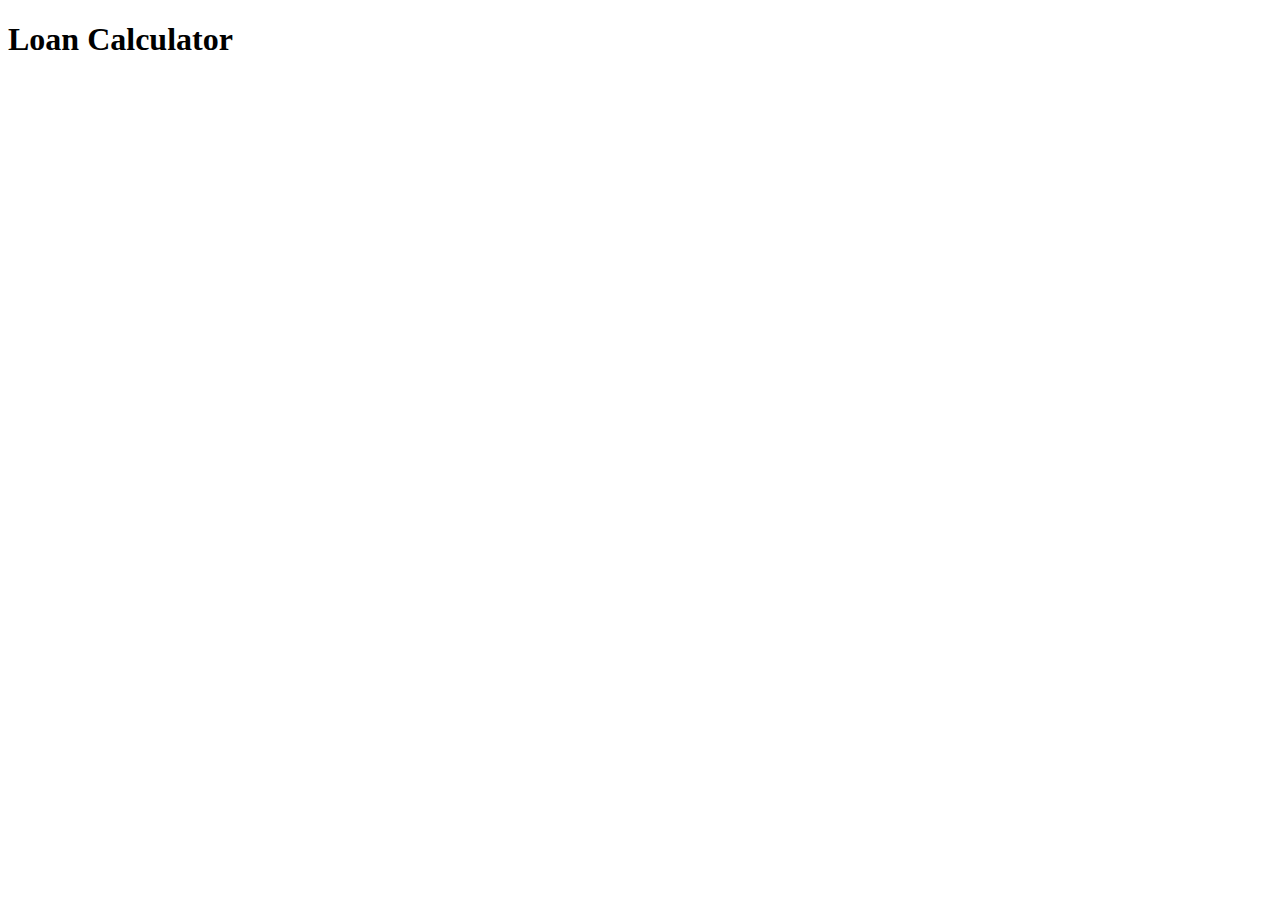
==== 07 Loan Calculator/index.html @ 7e1874c5 "Added index.html" ====
<!DOCTYPE html>
<html lang="en">
  <head>
    <meta charset="UTF-8" />
    <meta name="viewport" content="width=device-width, initial-scale=1.0" />
    <meta http-equiv="X-UA-Compatible" content="ie=edge" />
    <title>Loan Calculator</title>
    <link rel="stylesheet" href="main.css" />
  </head>
  <body>
    <div id="loanCalculator"><h1>Loan Calculator</h1></div>

    <script src="main.css"></script>
  </body>
</html>
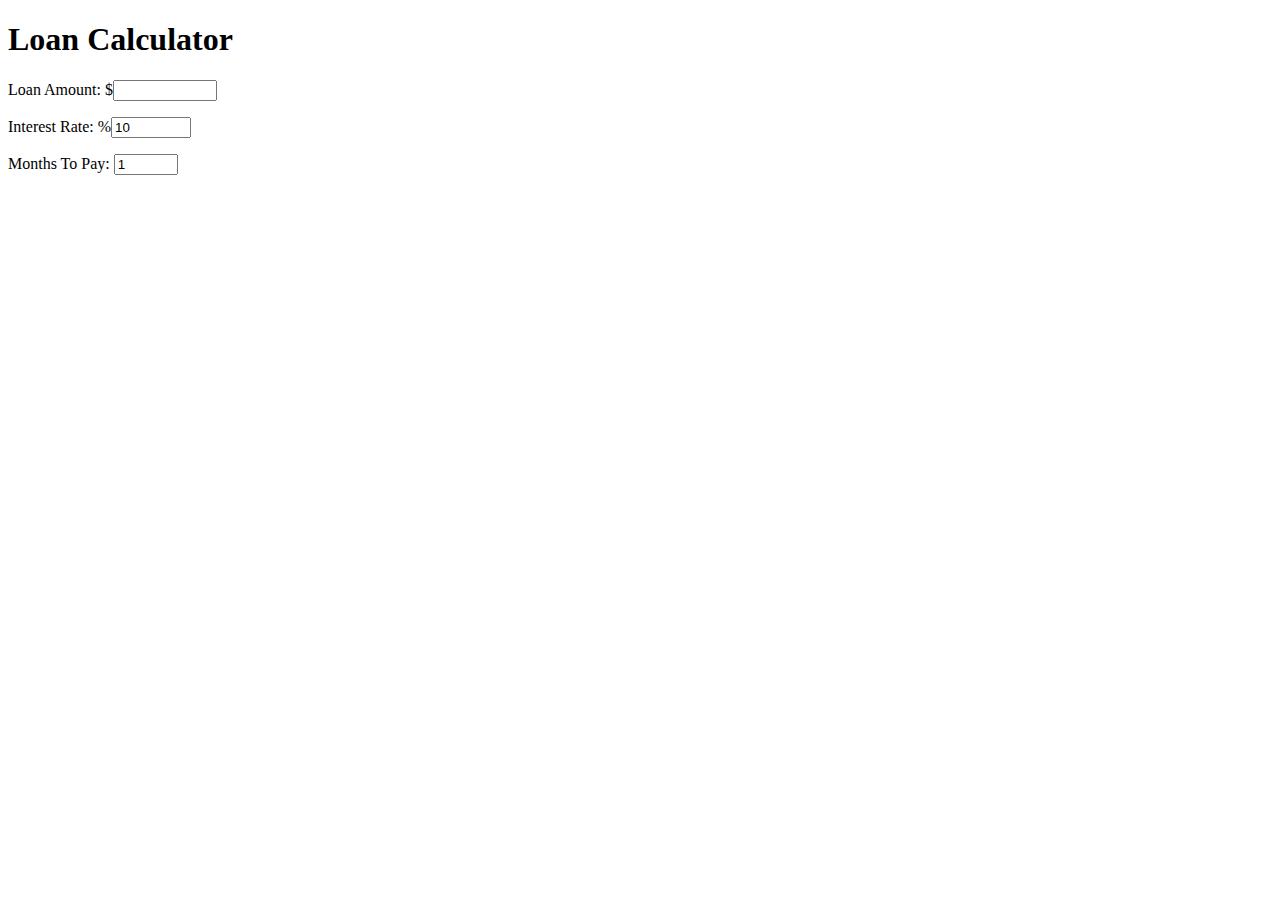
==== commit 3c466a64: "Added the fuctionality" ====
--- a/07 Loan Calculator/index.html
+++ b/07 Loan Calculator/index.html
@@ -8,8 +8,45 @@
     <link rel="stylesheet" href="main.css" />
   </head>
   <body>
-    <div id="loanCalculator"><h1>Loan Calculator</h1></div>
+    <div id="loanCalculator">
+      <h1>Loan Calculator</h1>
 
-    <script src="main.css"></script>
+      <p>
+        Loan Amount: $<input
+          id="amount"
+          type="number"
+          min="1"
+          max="10000000"
+          onchange="computeLoan()"
+        />
+      </p>
+      <p>
+        Interest Rate: %<input
+          id="InterestRate"
+          type="number"
+          min="0"
+          max="100"
+          value="10"
+          step=".1"
+          onchange="computeLoan()"
+        />
+      </p>
+      <p>
+        Months To Pay:
+        <input
+          id="months"
+          type="number"
+          min="1"
+          max="300"
+          value="1"
+          step="1"
+          onchange="computeLoan()"
+        />
+      </p>
+
+      <h2 id="payment"></h2>
+    </div>
+
+    <script src="main.js"></script>
   </body>
 </html>
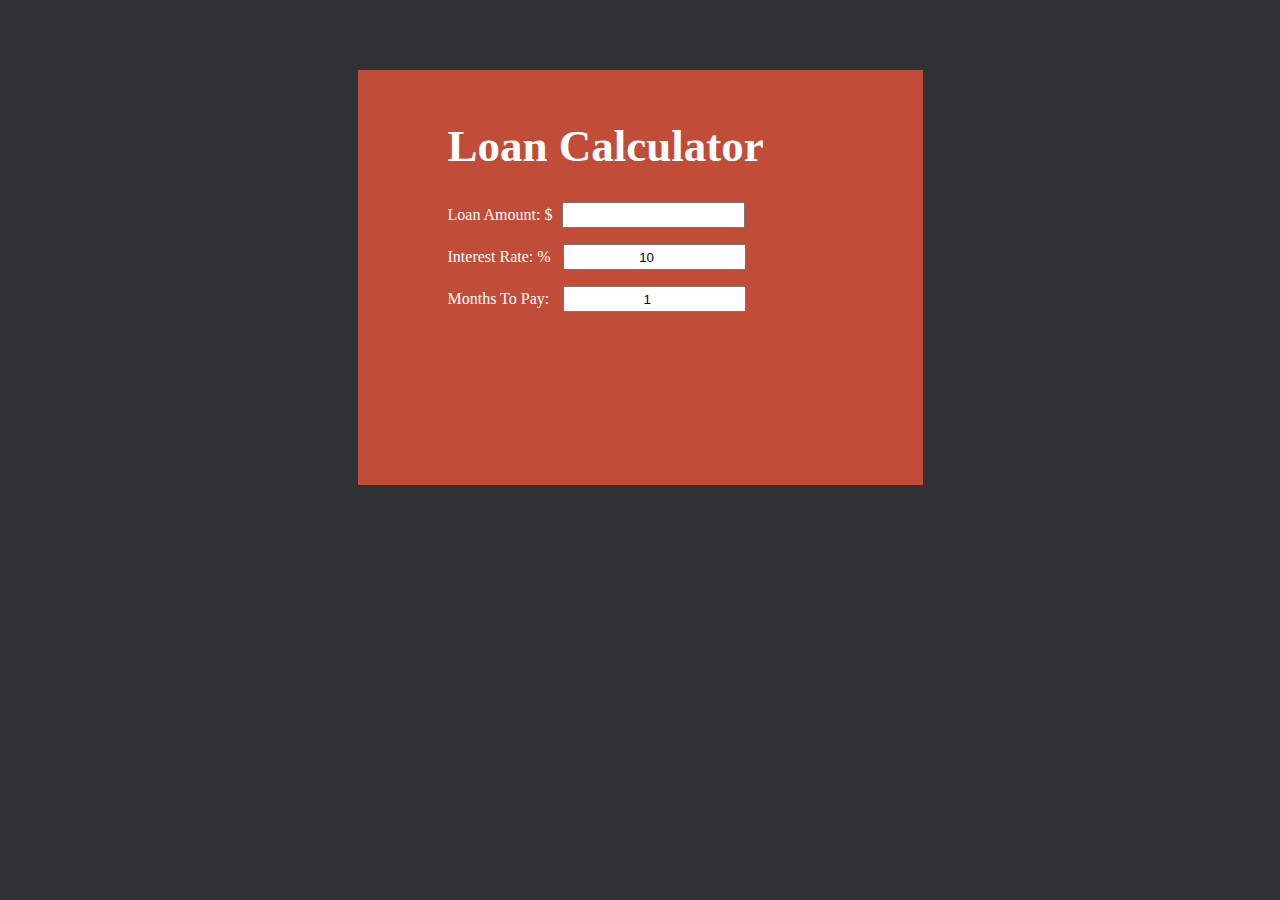
==== commit 13374545: "Added the style" ====
--- a/07 Loan Calculator/index.html
+++ b/07 Loan Calculator/index.html
@@ -22,7 +22,7 @@
       </p>
       <p>
         Interest Rate: %<input
-          id="InterestRate"
+          id="interestRate"
           type="number"
           min="0"
           max="100"
--- a/07 Loan Calculator/main.css
+++ b/07 Loan Calculator/main.css
@@ -0,0 +1,37 @@
+body {
+  background: #2e3232;
+}
+
+h1 {
+  font-size: 45px;
+}
+
+p {
+  font-size: 16px;
+}
+
+input {
+  text-align: center;
+}
+#loanCalculator {
+  width: 475px;
+  height: 395px;
+  background-color: #c14c38;
+  color: #fff;
+  margin: 0 auto;
+  margin-top: 70px;
+  padding-left: 90px;
+  padding-top: 20px;
+}
+
+#months,
+#amount,
+#interestRate {
+  width: 175px;
+  height: 20px;
+  margin-left: 10px;
+}
+
+#interestRate {
+  margin-left: 12px;
+}
